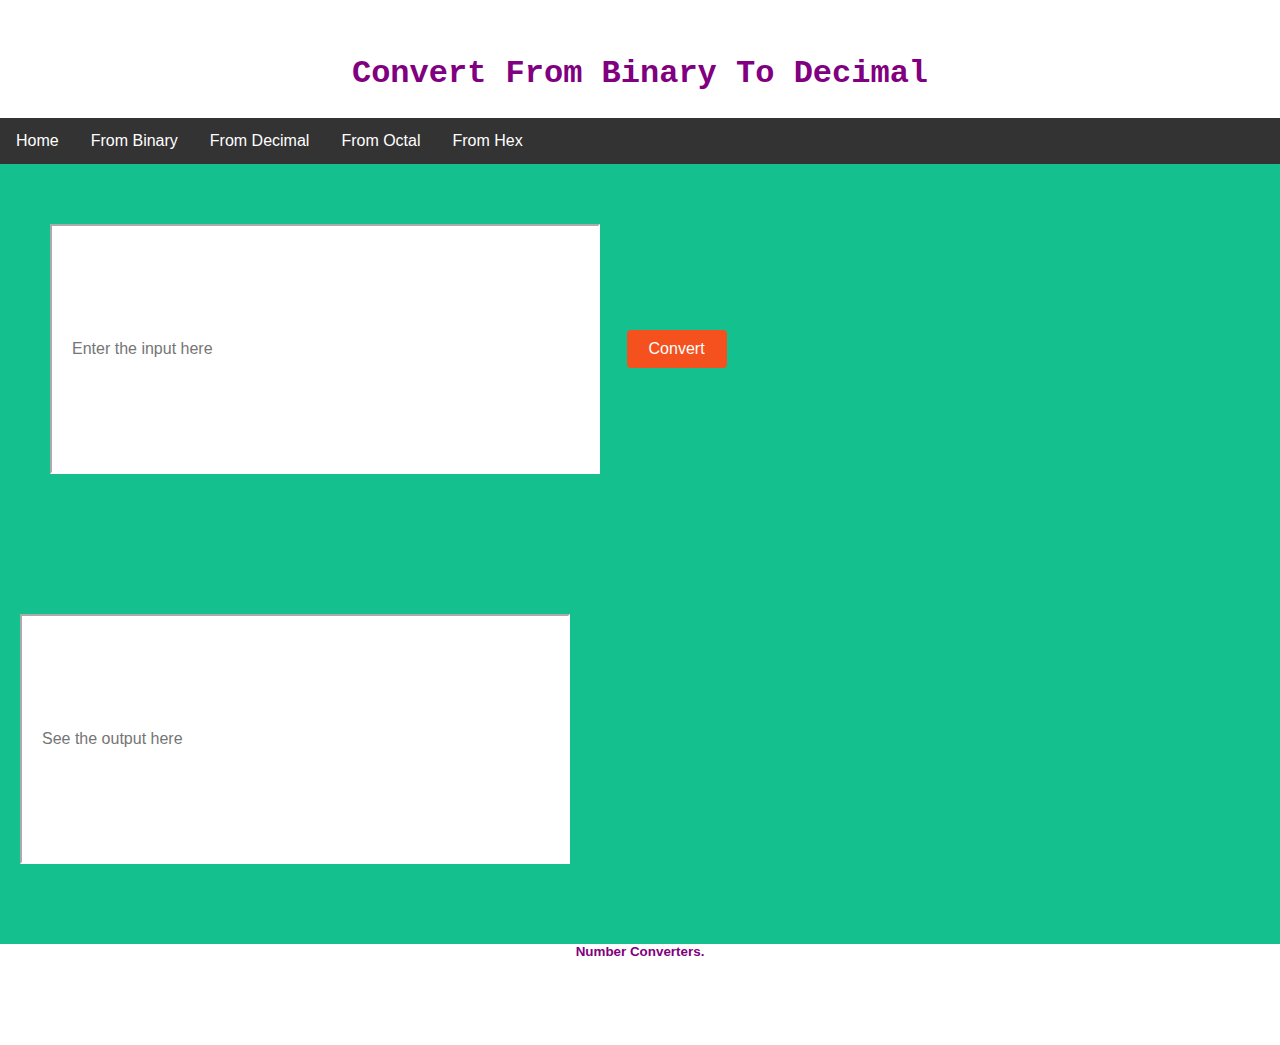
==== bin2dec.html @ 3afcbede "first" ====
<!DOCTYPE html>
<html lang="en">
<head>
    <meta charset="UTF-8">
    <link rel="stylesheet" href="./styles.css">
    <script defer src='./bin2dec.js'></script>
    <meta name="viewport" content="width=device-width, initial-scale=1.0">
    <title>Number Converter</title>
</head>
<body>
    <header class="header">
        <h2 class="heading">Convert From Binary To Decimal</h2>
        <div class="navbar">
            <a href="./index.html">Home</a>
            <div class="dropdown">
                <button class="dropbtn">From Binary
                    <i class="fa fa-caret-down"></i>
                  </button>
                  <div class="dropdown-content">
                    <a href="./bin2dec.html">To Decimal</a> 
                    <a href="./bin2oct.html">To Octal</a>
                    <a href="./bin2hex.html">To Hex</a> 
                  </div>
            
        </div>
            <div class="dropdown">
              <button class="dropbtn">From Decimal
                <i class="fa fa-caret-down"></i>
              </button>
              <div class="dropdown-content">
                <a href="./dec2bin.html">To Binary</a> 
                <a href="./dec2oct.html">To Octal</a>
                <a href="./dec2hex.html">To Hex</a> 
              </div>
            </div>
            <div class="dropdown">
                <button class="dropbtn">From Octal
                <i class="fa fa-caret-down"></i>
              </button>
              <div class="dropdown-content">
                <a href="./oct2bin.html">To Binary</a> 
                <a href="./oct2dec.html">To Decimal</a> 
                <a href="./oct2hex.html">To Hex</a> 
                 

              </div>
            </div>
            <div class="dropdown">
              <button class="dropbtn">From Hex
              <i class="fa fa-caret-down"></i>
            </button>
            <div class="dropdown-content">
              <a href="./hex2bin.html">To Binary</a> 
              <a href="./hex2dec.html">To Decimal</a> 
              <a href="./hex2oct.html">To Octal</a> 
               

            </div>
          </div>

          </div>
        

    </header>
<section class="logic">

<input type="text" id="input" class="abc" placeholder="Enter the input here">
<input type="button" id="convertButton" value="Convert" class="button"> 




    <input type="text" id="output" class="op" placeholder="See the output here">
</section>
    <footer class="footer">
        <!-- <div class="footer-div-1"> -->
        <h6 class="footer-para">Number Converters.</h6>
       
      </footer>


    
</body>
</html>
---- styles.css ----
body {
  margin: 0;
  font-family: 'Segoe UI', Tahoma, Geneva, Verdana, sans-serif;
  color: #34495e;
  font-size: 20px;
}

.heading {
  font-family: "Lucida Console", Monaco, monospace;
  font-size: xx-large;
  /* margin: 0 auto;  */
}

.abc {
  background-color: white;
  color: purple;
  padding: 12px 20px;
  margin: 60px 16px 80px 50px;
  width: 550px;
  height: 250px;
  border-color: white;
  box-sizing: border-box;
  font-size: 16px;
}

.header {
  background-image: url('https://images.unsplash.com/photo-1484584343816-b22e89904ab2?ixid=MXwxMjA3fDB8MHxwaG90by1wYWdlfHx8fGVufDB8fHw%3D&ixlib=rb-1.2.1&auto=format&fit=crop&w=1868&q=80');
  background-size: cover;
  background-repeat: no-repeat;
  padding-top: 28px;
  color: white;
}

.placeholder {
  color: gray;
}

.logic {
  background-color: rgb(20, 192, 141);
  min-height: 500px;

}

.footer-para {
  color: purple;
  margin: auto;
  text-align: center;
}

.footer {
  background-image: url('https://images.unsplash.com/photo-1484584343816-b22e89904ab2?ixid=MXwxMjA3fDB8MHxwaG90by1wYWdlfHx8fGVufDB8fHw%3D&ixlib=rb-1.2.1&auto=format&fit=crop&w=1868&q=80');
  background-size: cover;
  background-repeat: no-repeat;                                                             
  color: white;
  height: 100px;
}

.abc::after {
  background-color: grey;
  content: '';
  display: block;
  position: absolute;
  top: 10px;
  left: 10px;
  right: 10px;
  bottom: 10px;
  z-index: -1;
}

.op {
  background-color: white;
  color:purple;
  padding: 12px 20px;
  margin: 60px 16px 80px 20px;
  width: 550px;
  height: 250px;
  border-color: white;
  box-sizing: border-box;
  font-size: 16px;
}

.button {
  /* it starts here       */
  background-color: #aa1d2f;
  color: wheat;
  padding: 6px 6px;
  text-decoration: solid;     
  display: inline-block;
  text-align: center;
  border: 1px solid black;
  font-size: 20px;
  margin-left: 30px;
  margin-top: 14px;
  margin-bottom: 18px;
}

a {
  text-decoration: none;
  color: #3498db;
}

.button {
  border-radius: 4px;
  background-color: #f4511e;
  border: none;
  color: #FFFFFF;
  text-align: center;
  font-size: 16px;
  padding: 10px;
  
  width: 100px;
  transition: all 0.5s;
  cursor: pointer;
  margin: 5px;
}

.button span {
  cursor: pointer;
  display: inline-block;
  position: relative;
  transition: 0.5s;
}

.button span:after {
  content: '\00bb';
  position: absolute;
  opacity: 0;
  top: 0;
  right: -20px;
  transition: 0.5s;
}

.button:hover span {
  padding-right: 25px;
}

.button:hover span:after {
  opacity: 1;
  right: 0;
}
.heading {
  text-align: center; 
  color: purple;
  
}

.header-div-1 {
  width: 1200px;
  margin: 0 auto;
}

.navbar {
  overflow: hidden;
  background-color: #333;
}

.navbar a {
  float: left;
  font-size: 16px;
  color: white;
  text-align: center;
  padding: 14px 16px;
  text-decoration: none;
}

.dropdown {
  float: left;
  overflow: hidden;
}

.dropdown .dropbtn {
  font-size: 16px;
  border: none;
  outline: none;
  color: white;
  padding: 14px 16px;
  background-color: inherit;
  font-family: inherit;
  margin: 0;
}

/* Links inside the dropdown */
.dropdown-content a {
  float: none;
  color: black;
  padding: 12px 16px;
  text-decoration: none;
  display: block;
  text-align: left;
}

/* Add a red background color to navbar links on hover */
.navbar a:hover , .dropdown:hover .dropbtn {
  background-color: purple;
}

/* Dropdown content (hidden by default) */
.dropdown-content {
  display: none;
  position: absolute;
  background-color: #f9f9f9;
  min-width: 160px;
  box-shadow: 1px 8px 16px 1px rgba(0, 0, 0, 0.2);
  z-index: 1;
}

/* Add a grey background color to dropdown links on hover */
.dropdown-content a:hover {
  background-color: #ddd;
}

.dropdown:hover .dropdown-content {
  display: block;
}
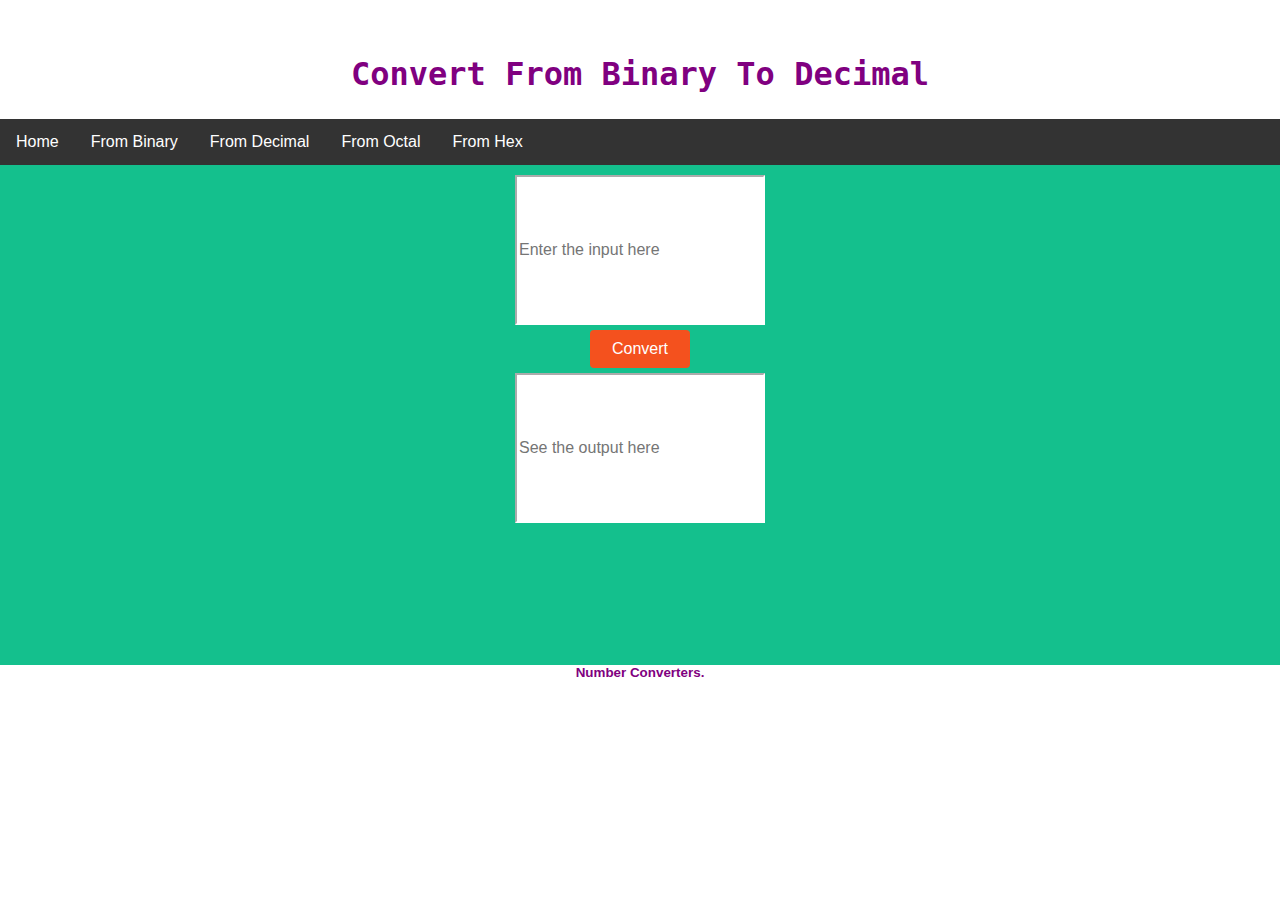
==== commit b8d4813f: "responsive" ====
--- a/bin2dec.html
+++ b/bin2dec.html
@@ -63,7 +63,8 @@
 
     </header>
 <section class="logic">
-
+  <div class="body2">
+    <div class="flex-reg">
 <input type="text" id="input" class="abc" placeholder="Enter the input here">
 <input type="button" id="convertButton" value="Convert" class="button"> 
 
@@ -71,6 +72,8 @@
 
 
     <input type="text" id="output" class="op" placeholder="See the output here">
+    </div>
+  </div>
 </section>
     <footer class="footer">
         <!-- <div class="footer-div-1"> -->
--- a/styles.css
+++ b/styles.css
@@ -11,18 +11,112 @@
   /* margin: 0 auto;  */
 }
 
+
+
+@media all and (max-width: 980px) {
+
+  header {
+   width: 100%;
+   }
+   body{
+     width: 100%;
+   }
+
+   .abc {
+    /* padding: 0; */
+    margin: 0;
+    width: 85%;
+    /* height: 30%; */
+  } 
+  .button {
+    border-radius: 4px;
+    background-color: rebeccapurple;
+    border: none;
+    color: #FFFFFF;
+    text-align: center;
+    font-size: 28px;
+     /* padding: 20px; */
+    width: 200px; 
+    transition: all 0.5s;
+    cursor: pointer;
+    margin: 5px;
+  }
+  
+   .op {
+    margin: 0;
+    width: 85%;
+   }
+}
+
+ 
+.body2
+{
+  /* flex-direction: column;
+  justify-content: space-between;
+  background-color: #264653;
+  display: flex;
+  align-items: center;
+  width: 350px;
+  height:250px;
+  margin: 0 auto; */
+  
+  background-color:rgb(20, 192, 141); 
+  /* #264653; */
+  width: 350px;
+  height:450px;
+  margin: 0 auto;  
+  
+}
+
+.body-flex
+{
+  background-color:rgb(20, 192, 141); 
+  /* #264653; */
+  width: 350px;
+  height:450px;
+  margin: 0 auto;  
+  
+}
+
+.flex-reg
+{
+  display: flex;
+
+  /* Then we define the flow direction 
+     and if we allow the items to wrap 
+   * Remember this is the same as:
+   * flex-direction: row;
+   * flex-wrap: wrap;
+   */
+   flex-direction: column;
+  justify-content: space-between;
+  align-items: center;
+
+  /* flex-flow: row wrap;
+
+  /* Then we define how is distributed the remaining space */
+  /* justify-content: space-around; */ 
+}
+
+
+
+
+
+
+
+
 .abc {
   background-color: white;
   color: purple;
-  padding: 12px 20px;
-  margin: 60px 16px 80px 50px;
-  width: 550px;
-  height: 250px;
+  /* padding: 12px 20px; */
+  /* margin: 60px 16px 80px 50px;  */
+  margin-top: 10px;
+  width: 250px;
+  height: 150px;
   border-color: white;
   box-sizing: border-box;
   font-size: 16px;
 }
-
 .header {
   background-image: url('https://images.unsplash.com/photo-1484584343816-b22e89904ab2?ixid=MXwxMjA3fDB8MHxwaG90by1wYWdlfHx8fGVufDB8fHw%3D&ixlib=rb-1.2.1&auto=format&fit=crop&w=1868&q=80');
   background-size: cover;
@@ -47,6 +141,33 @@
   text-align: center;
 }
 
+/* 
+@media all and (max-width: 980px) {
+ 
+  body{   
+   width: 100%;
+   }
+ 
+   .abc{
+     width:10%;
+     height: 10%;
+     padding: 10px 10px;
+     margin: 10px 10px 10px 10px;
+   }
+   
+   .button{
+    width:10%;
+    height: 10%;    
+  }
+
+  .op{
+    width:10%;
+     height: 10%;
+     padding: 10px 10px;
+     margin: 10px 10px 10px 10px;
+  }
+ } */
+
 .footer {
   background-image: url('https://images.unsplash.com/photo-1484584343816-b22e89904ab2?ixid=MXwxMjA3fDB8MHxwaG90by1wYWdlfHx8fGVufDB8fHw%3D&ixlib=rb-1.2.1&auto=format&fit=crop&w=1868&q=80');
   background-size: cover;
@@ -55,7 +176,7 @@
   height: 100px;
 }
 
-.abc::after {
+/* .abc::after {
   background-color: grey;
   content: '';
   display: block;
@@ -65,33 +186,33 @@
   right: 10px;
   bottom: 10px;
   z-index: -1;
-}
-
+} */
 .op {
   background-color: white;
   color:purple;
-  padding: 12px 20px;
-  margin: 60px 16px 80px 20px;
-  width: 550px;
-  height: 250px;
+  /* padding: 12px 20px;
+  margin: 60px 16px 80px 20px; */
+  margin-bottom: 10px;
+  width: 250px;
+  height: 150px;
   border-color: white;
   box-sizing: border-box;
   font-size: 16px;
 }
 
 .button {
-  /* it starts here       */
-  background-color: #aa1d2f;
-  color: wheat;
-  padding: 6px 6px;
-  text-decoration: solid;     
-  display: inline-block;
+  border-radius: 4px;
+  background-color: #f4511e;
+  border: none;
+  color: #FFFFFF;
   text-align: center;
-  border: 1px solid black;
-  font-size: 20px;
-  margin-left: 30px;
-  margin-top: 14px;
-  margin-bottom: 18px;
+  font-size: 28px;
+  /* padding: 20px; */
+  
+  width: 250px;
+  transition: all 0.5s;
+  cursor: pointer;
+  margin: 5px;
 }
 
 a {
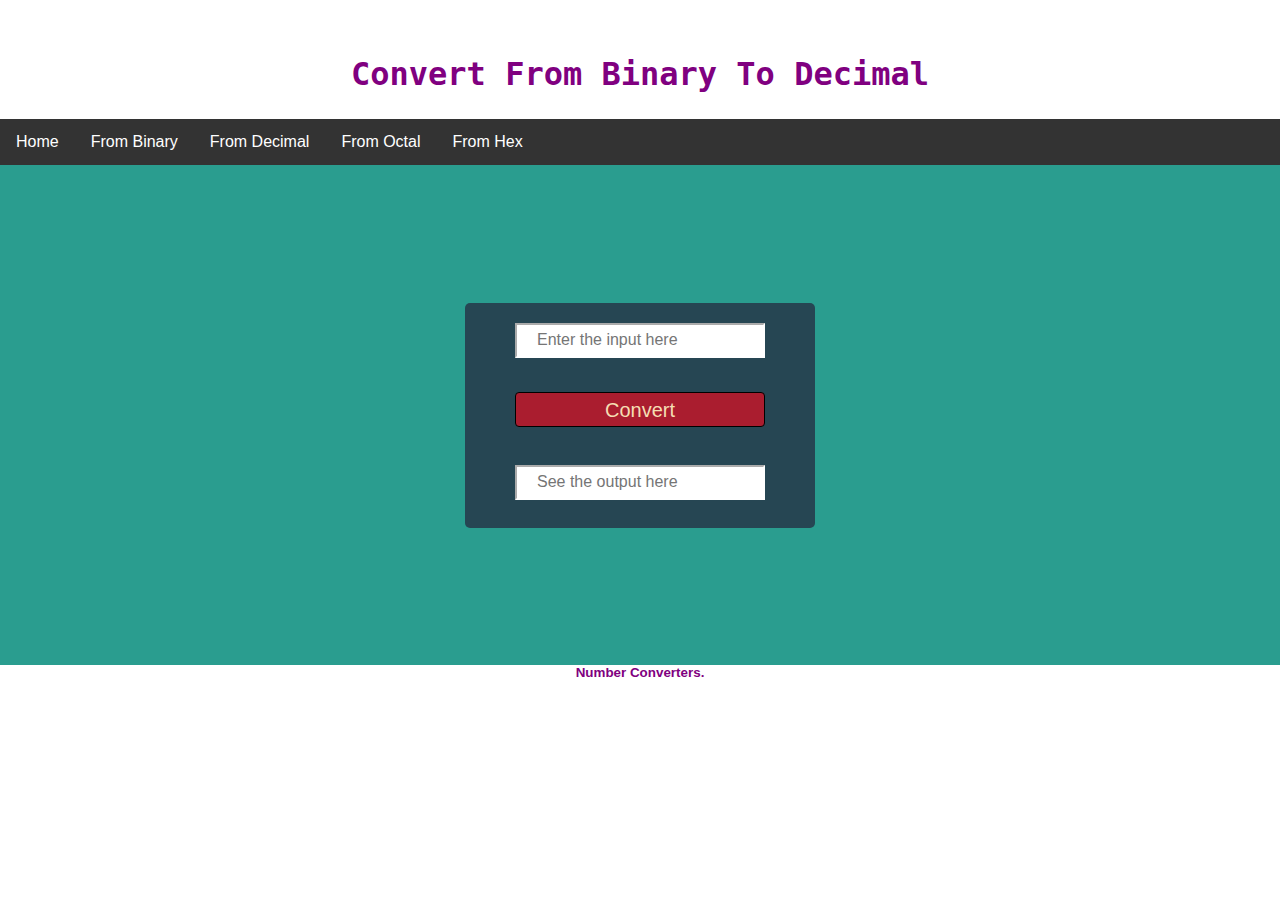
==== commit 21cc0d17: "curved edges" ====
--- a/bin2dec.html
+++ b/bin2dec.html
@@ -2,7 +2,7 @@
 <html lang="en">
 <head>
     <meta charset="UTF-8">
-    <link rel="stylesheet" href="./styles.css">
+    <link rel="stylesheet" href="./styles2.css">
     <script defer src='./bin2dec.js'></script>
     <meta name="viewport" content="width=device-width, initial-scale=1.0">
     <title>Number Converter</title>
@@ -63,7 +63,7 @@
 
     </header>
 <section class="logic">
-  <div class="body2">
+  <div class="body-flex">
     <div class="flex-reg">
 <input type="text" id="input" class="abc" placeholder="Enter the input here">
 <input type="button" id="convertButton" value="Convert" class="button"> 
--- a/styles2.css
+++ b/styles2.css
@@ -0,0 +1,343 @@
+body {
+    margin: 0;
+    font-family: 'Segoe UI', Tahoma, Geneva, Verdana, sans-serif;
+    color: #34495e;
+    font-size: 20px;
+  }
+  
+  
+  @media all and (max-width: 980px) {
+   
+   header{
+    
+    width: 100%;
+  
+  
+    }
+  
+    .abc{
+      width:10px;
+    }
+  
+  }
+  
+  h2{
+    color:#e76f51;
+  }
+  
+  .heading {
+    font-family: "Lucida Console", Monaco, monospace;
+    font-size: xx-large;
+    /* color: #e76f51; */
+    /* display:flex;
+    text-align: center; */
+  }
+  
+  .abc {
+    background-color: white;
+    color: #e76f51;
+    padding: 12px 20px;
+    /* margin: auto;  */
+    margin: 20px auto;  
+    width: 250px;
+    height: 35px;
+    border-color: white;
+    box-sizing: border-box;
+    font-size: 16px;
+  }
+  
+  /* .buttondiv
+  {
+    padding: 30px 20px 20px 450px;
+    
+    margin: 0 auto;
+  } */
+  
+  .header {
+    background-image: url('https://images.unsplash.com/photo-1484584343816-b22e89904ab2?ixid=MXwxMjA3fDB8MHxwaG90by1wYWdlfHx8fGVufDB8fHw%3D&ixlib=rb-1.2.1&auto=format&fit=crop&w=1868&q=80');
+    background-size: cover;
+    background-repeat: no-repeat;
+  
+    padding-top: 28px;
+    color: white;
+  }
+  
+  .placeholder {
+    color: gray;
+  }
+  
+  .body-flex
+  {
+    border-radius: 5px;
+    display: flex;
+  
+    /* Then we define the flow direction 
+       and if we allow the items to wrap 
+     * Remember this is the same as:
+     * flex-direction: row;
+     * flex-wrap: wrap;
+     */
+     flex-direction: column;
+    justify-content: space-between;
+     align-items: center;
+    background-color: #264653;
+    width: 350px;
+    height:225px;
+    border-radius: 5px;
+
+    margin: 20px auto;  
+
+
+    
+  }
+  
+  .logic {
+     background-color: #2a9d8f; 
+    min-height: 500px;
+    display: flex;
+    align-items: center;
+  
+  }
+  
+  .flex-reg
+  {
+    display: flex;
+  
+    /* Then we define the flow direction 
+       and if we allow the items to wrap 
+     * Remember this is the same as:
+     * flex-direction: row;
+     * flex-wrap: wrap;
+     */
+     flex-direction: column;
+    justify-content: space-between;
+     align-items: center;
+     border-radius: 25px;
+    /* flex-flow: row wrap;
+  
+    /* Then we define how is distributed the remaining space */
+    /* justify-content: space-around; */ 
+  }
+  
+  .flex-head
+  {
+    display: flex;
+    /* Then we define the flow direction 
+       and if we allow the items to wrap 
+     * Remember this is the same as:
+     * flex-direction: row;
+     * flex-wrap: wrap;
+     */
+    flex-flow: row wrap;
+    align-items: center;
+  
+    /* Then we define how is distributed the remaining space */
+    justify-content: space-around;
+    border-radius: 25px;
+  }
+  
+  
+  .flex-btn
+  {
+    display: flex;
+  
+    /* Then we define the flow direction 
+       and if we allow the items to wrap 
+     * Remember this is the same as:
+     * flex-direction: row;
+     * flex-wrap: wrap;
+     */
+    flex-flow: row wrap;
+
+  
+    align-items: center;
+  
+    /* Then we define how is distributed the remaining space */
+    justify-content: space-around;
+  }
+  
+  .footer-para {
+    color:purple;
+    margin: auto;
+    text-align: center;
+  }
+  
+  .footer {
+    background-image: url('https://images.unsplash.com/photo-1484584343816-b22e89904ab2?ixid=MXwxMjA3fDB8MHxwaG90by1wYWdlfHx8fGVufDB8fHw%3D&ixlib=rb-1.2.1&auto=format&fit=crop&w=1868&q=80');
+    background-size: cover;
+    background-repeat: no-repeat;                                                             
+    color: white;
+    height: 100px;
+  }
+  
+  /* .abc::after {
+    background-color: grey;
+    content: '';
+    display: block;
+    position: absolute;
+    top: 10px;
+    left: 10px;
+    right: 10px;
+    bottom: 10px;
+    z-index: -1;
+  } */
+  
+  .button {
+    border-radius: 4px;
+    background-color: #f4511e;
+    border: none;
+    color: #FFFFFF;
+    text-align: center;
+    font-size: 28px;
+    font-style: bold;
+    /* padding: 20px; */
+    margin: 0 auto;  
+    width: 250px;
+    height: 35px;
+    /* width: 200px; */
+    transition: all 0.5s;
+    cursor: pointer;
+    /* margin: 5px; */
+  }
+  
+  .button span {
+    cursor: pointer;
+    display: inline-block;
+    position: relative;
+    transition: 0.5s;
+  }
+  
+  .button span:after {
+    content: '\00bb';
+    position: absolute;
+    opacity: 0;
+    top: 0;
+    right: -20px;
+    transition: 0.5s;
+  }
+  
+  .button:hover span {
+    padding-right: 25px;
+  }
+  
+  .button:hover span:after {
+    opacity: 1;
+    right: 0;
+  }
+  #color {
+    min-height: 40px; 
+    border: 1px solid black; 
+    background-color:#000000; 
+    width: 40px;
+  }
+  
+  
+  .op {
+    background-color: white;
+    color:purple;
+    /* padding: 3px 3px 3x 200px;
+    margin: 60px 16px 8px 20px; */
+    padding: 12px 20px;
+    /* margin: auto;  */
+    margin: 20px auto;  
+    width: 250px;
+    height: 35px;
+    border-color: white; 
+    box-sizing: border-box;
+    font-size: 16px;
+  }
+  
+  .button {
+    /* it starts here       */
+    background-color: #aa1d2f;
+    color: wheat;
+    padding: 6px 6px;
+    text-decoration: solid;     
+    display: inline-block;
+    text-align: center;
+    border: 1px solid black;
+    font-size: 20px;
+    /* margin-left: 30px; */
+    margin-top: 14px;
+    margin-bottom: 18px;
+  }
+  
+  a {
+    text-decoration: none;
+    color: #3498db;
+  }
+  
+  .heading {
+    text-align: center;
+    color: purple;
+  }
+  
+  .header-div-1 {
+    width: 1200px;
+    margin: 0 auto;
+  }
+  
+  .navbar {
+    overflow: hidden;
+    background-color: #333;
+  }
+  
+  .navbar a {
+    float: left;
+    font-size: 16px;
+    color: white;
+    text-align: center;
+    padding: 14px 16px;
+    text-decoration: none;
+  }
+  
+  .dropdown {
+    float: left;
+    overflow: hidden;
+  }
+  
+  .dropdown .dropbtn {
+    font-size: 16px;
+    border: none;
+    outline: none;
+    color: white;
+    padding: 14px 16px;
+    background-color: inherit;
+    font-family: inherit;
+    margin: 0;
+  }
+  
+  /* Links inside the dropdown */
+  .dropdown-content a {
+    float: none;
+    color: black;
+    padding: 12px 16px;
+    text-decoration: none;
+    display: block;
+    text-align: left;
+  }
+  
+  /* Add a red background color to navbar links on hover */
+  .navbar a:hover , .dropdown:hover .dropbtn {
+    background-color: purple;
+  }
+  
+  /* Dropdown content (hidden by default) */
+  .dropdown-content {
+    display: none;
+    position: absolute;
+    background-color: #f9f9f9;
+    min-width: 160px;
+    box-shadow: 1px 8px 16px 1px rgba(0, 0, 0, 0.2);
+    z-index: 1;
+  }
+  
+  /* Add a grey background color to dropdown links on hover */
+  .dropdown-content a:hover {
+    background-color: #ddd;
+  }
+  
+  .dropdown:hover .dropdown-content {
+    display: block;
+  }
+  